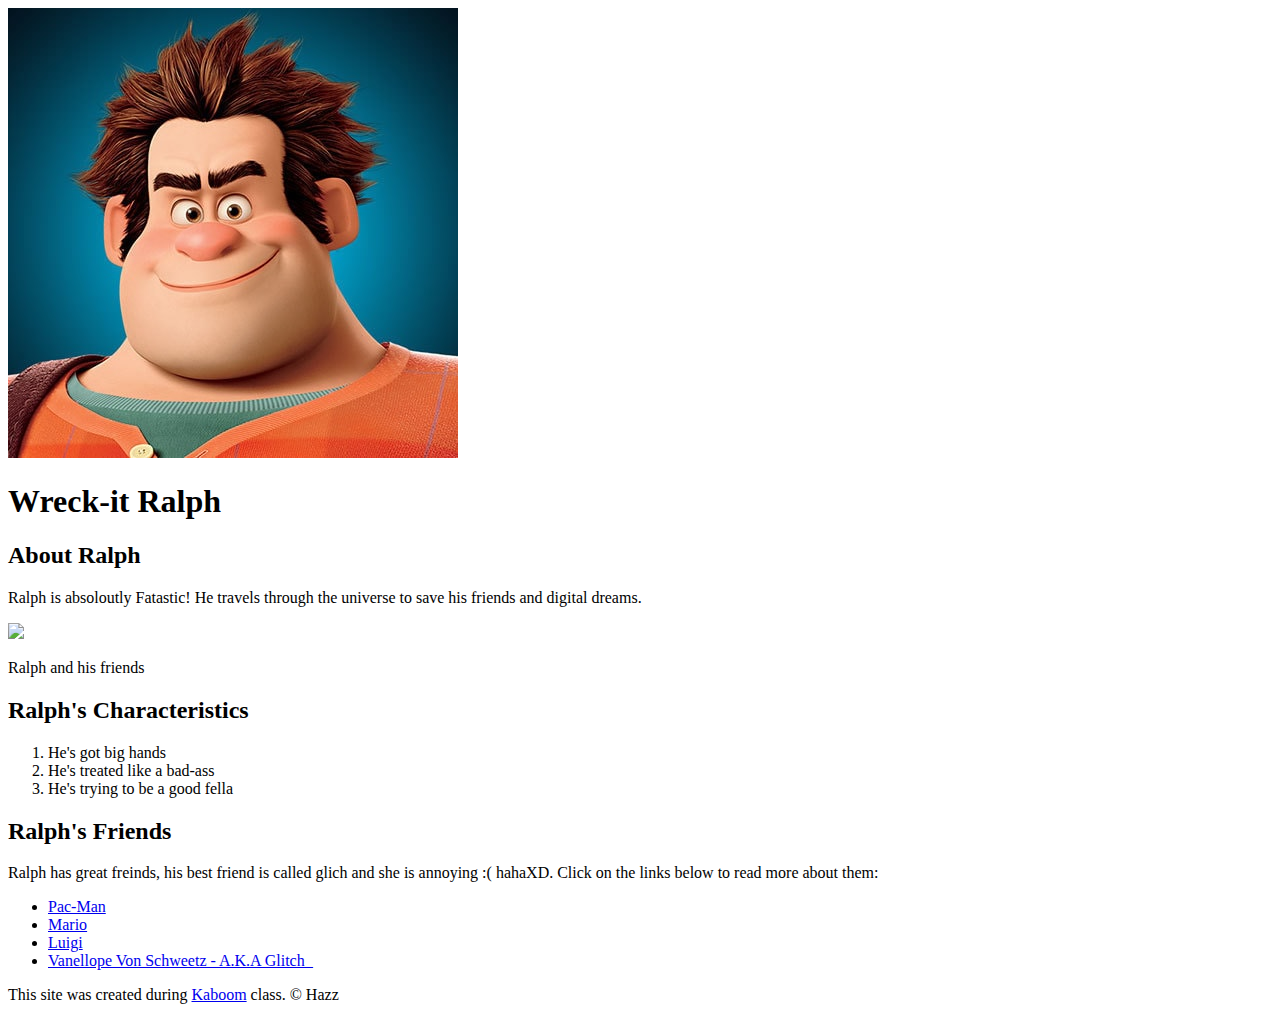
==== index.html @ 8cdf639f "Added our characters index.html file and a few images" ====
<!DOCTYPE html>
<html>
<head>
	<meta charset="utf-8">
	<meta name="viewport" content="width=device-width, initial-scale=1">
	<title>Wrch-it Ralph</title>
	<link rel="icon" href="img/ralph-avatar.jpeg">
</head>
<body>
	<!-- header element -->
	<header>
		<img src="img/ralph-avatar.jpeg">
		<h1>Wreck-it Ralph</h1>
	</header>

	<!-- main element -->
	<main>
		<h2>About Ralph</h2>
		<p>Ralph is absoloutly Fatastic! He travels through the universe to save his friends and digital dreams.</p>
		<img src="img/ralph-big.jpeg">
		<p>Ralph and his friends</p>
		<!-- Characterisitics -->
		<h2>Ralph's Characteristics</h2>
		<ol>
			<li>He's got big hands</li>
			<li>He's treated like a bad-ass</li>
			<li>He's trying to be a good fella</li>		
		</ol>
		<!-- Friends -->
		<h2>Ralph's Friends</h2>
		<p>Ralph has great freinds, his best friend is called glich and she is annoying :( hahaXD. Click on the links below to read more about them:</p>
		<ul>
			<li><a target="_blank" href="https://en.wikipedia.org/wiki/Pac-Man">Pac-Man</a></li>
			<li><a target="_blank" href="https://en.wikipedia.org/wiki/Mario">Mario</a></li>
			<li><a target="_blank" href="https://en.wikipedia.org/wiki/Luigi">Luigi</a></li>
			<li><a target="_blank" href="https://disney.fandom.com/wiki/Vanellope_von_Schweetz">Vanellope Von Schweetz - A.K.A Glitch_</a></li>
		</ul>
	</main>

	<!-- Footer elements -->
	<footer>
		<p>This site was created during <a target="_blank" href="https://taptapkaboom.com">Kaboom</a> class. &copy; Hazz </p>
	</footer>

</body>
</html>
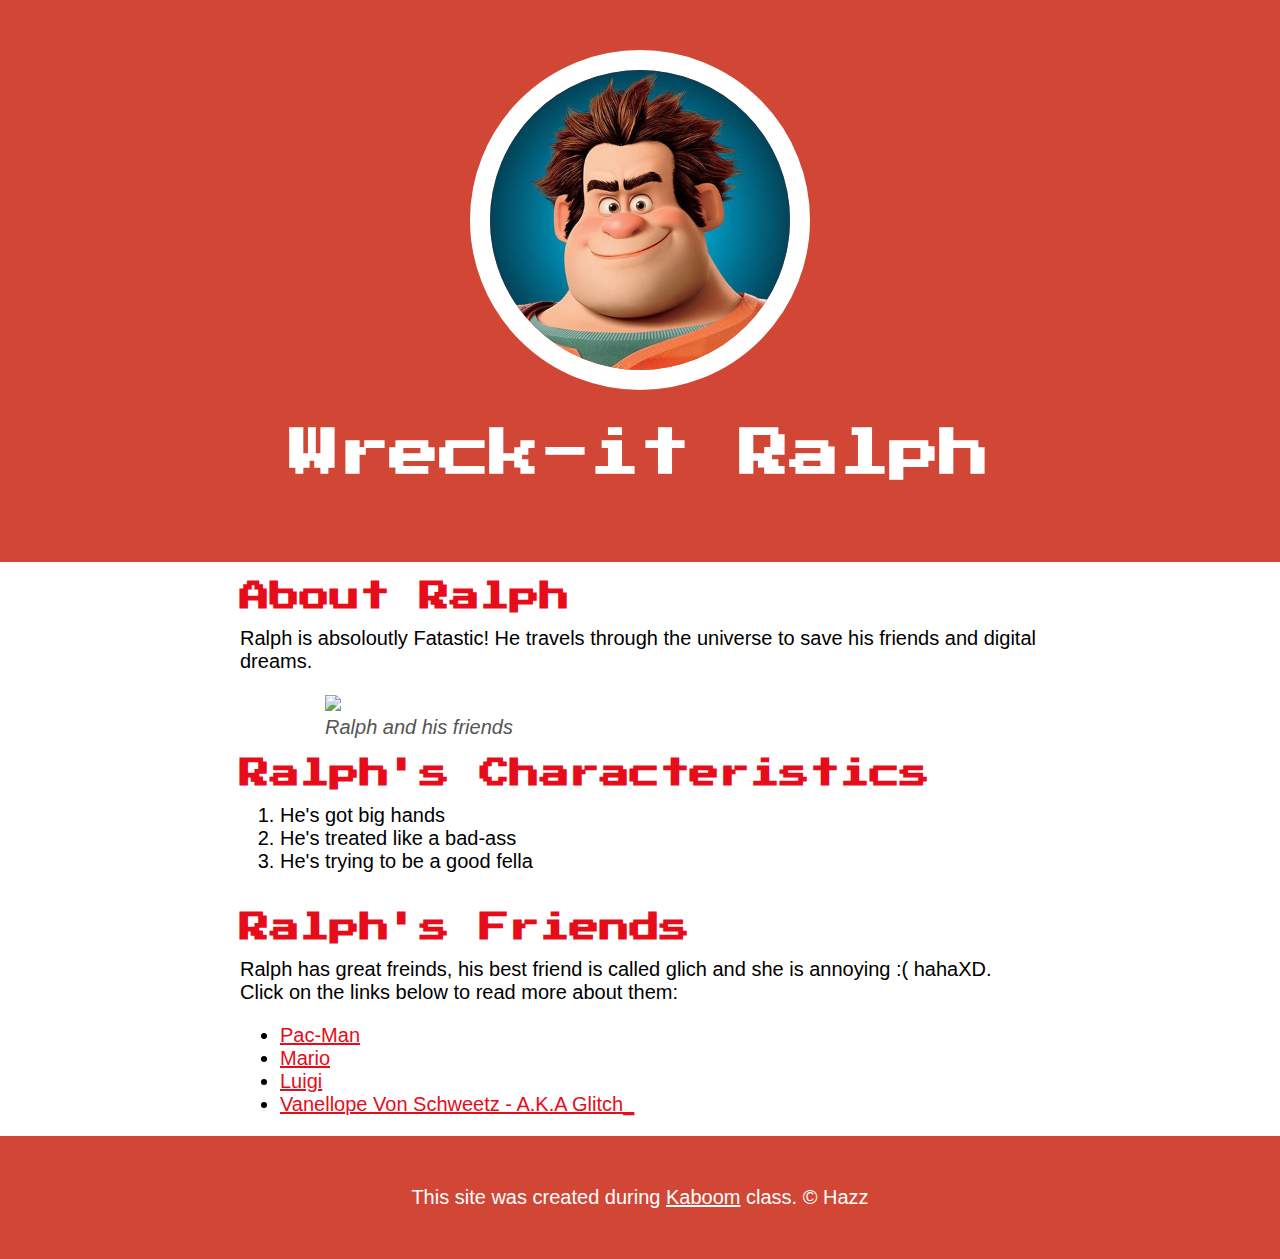
==== commit 4b5ce156: "Wrote the css for our character's website and changed some Html" ====
--- a/index.html
+++ b/index.html
@@ -5,6 +5,8 @@
 	<meta name="viewport" content="width=device-width, initial-scale=1">
 	<title>Wrch-it Ralph</title>
 	<link rel="icon" href="img/ralph-avatar.jpeg">
+	<link href="https://fonts.googleapis.com/css2?family=Press+Start+2P&display=swap" rel="stylesheet">
+	<link rel="stylesheet" type="text/css" href="css/hero.css">
 </head>
 <body>
 	<!-- header element -->
@@ -18,7 +20,7 @@
 		<h2>About Ralph</h2>
 		<p>Ralph is absoloutly Fatastic! He travels through the universe to save his friends and digital dreams.</p>
 		<img src="img/ralph-big.jpeg">
-		<p>Ralph and his friends</p>
+		<h3>Ralph and his friends</h3>
 		<!-- Characterisitics -->
 		<h2>Ralph's Characteristics</h2>
 		<ol>
--- a/css/hero.css
+++ b/css/hero.css
@@ -0,0 +1,91 @@
+body{
+	margin: 0;
+	padding:  0;
+	font-family: Helvetica, Arial, sans-serif;
+	font-size: 20px;
+}
+
+header{
+	background-color: #d14635;
+	text-align: center;
+	padding-top: 50px;
+	padding-bottom: 50px;
+}
+
+h1, h2{
+	font-family: 'Press Start 2P', cursive;
+}
+
+header h1{
+	color: white;
+	font-size: 50px;
+}
+
+header img {
+    border-radius: 170px;
+    width: 300px;
+    border: 20px solid white;
+}
+
+main{
+	max-width: 800px;
+	margin: 0 auto;
+	padding: 0 20px;
+}
+
+main img{
+	max-width: 100%;
+	padding: 0 85px;
+	margin: 0;
+}
+
+main h3{
+	padding: 0 85px;
+	margin: 0;
+	font-family: Helvetica, Arial, sans-serif;
+	font-size: 20px;
+	font-weight: normal;
+	font-style:  italic;
+	color: #555555;
+}
+
+main p, main ol, main ul{
+	margin: 15px 0 20px 0;
+}
+
+h2{
+	font-size: 30px;
+	color:  #e70c19;
+	margin:0;
+	padding: 20px 0 0px 0;
+}
+
+a{
+	color: #e70c19;	
+}
+
+a:hover{
+	color: white;
+	background-color: #483a94;
+}
+
+footer{
+	background-color: #d14635;
+	text-align: center;
+	color: white;
+	padding: 50px;
+}
+
+footer a{
+	color: white;
+}
+
+footer a:hover{
+	opacity: .5;
+	background-color: transparent;
+}
+
+footer p{
+	margin:  0;
+}
+
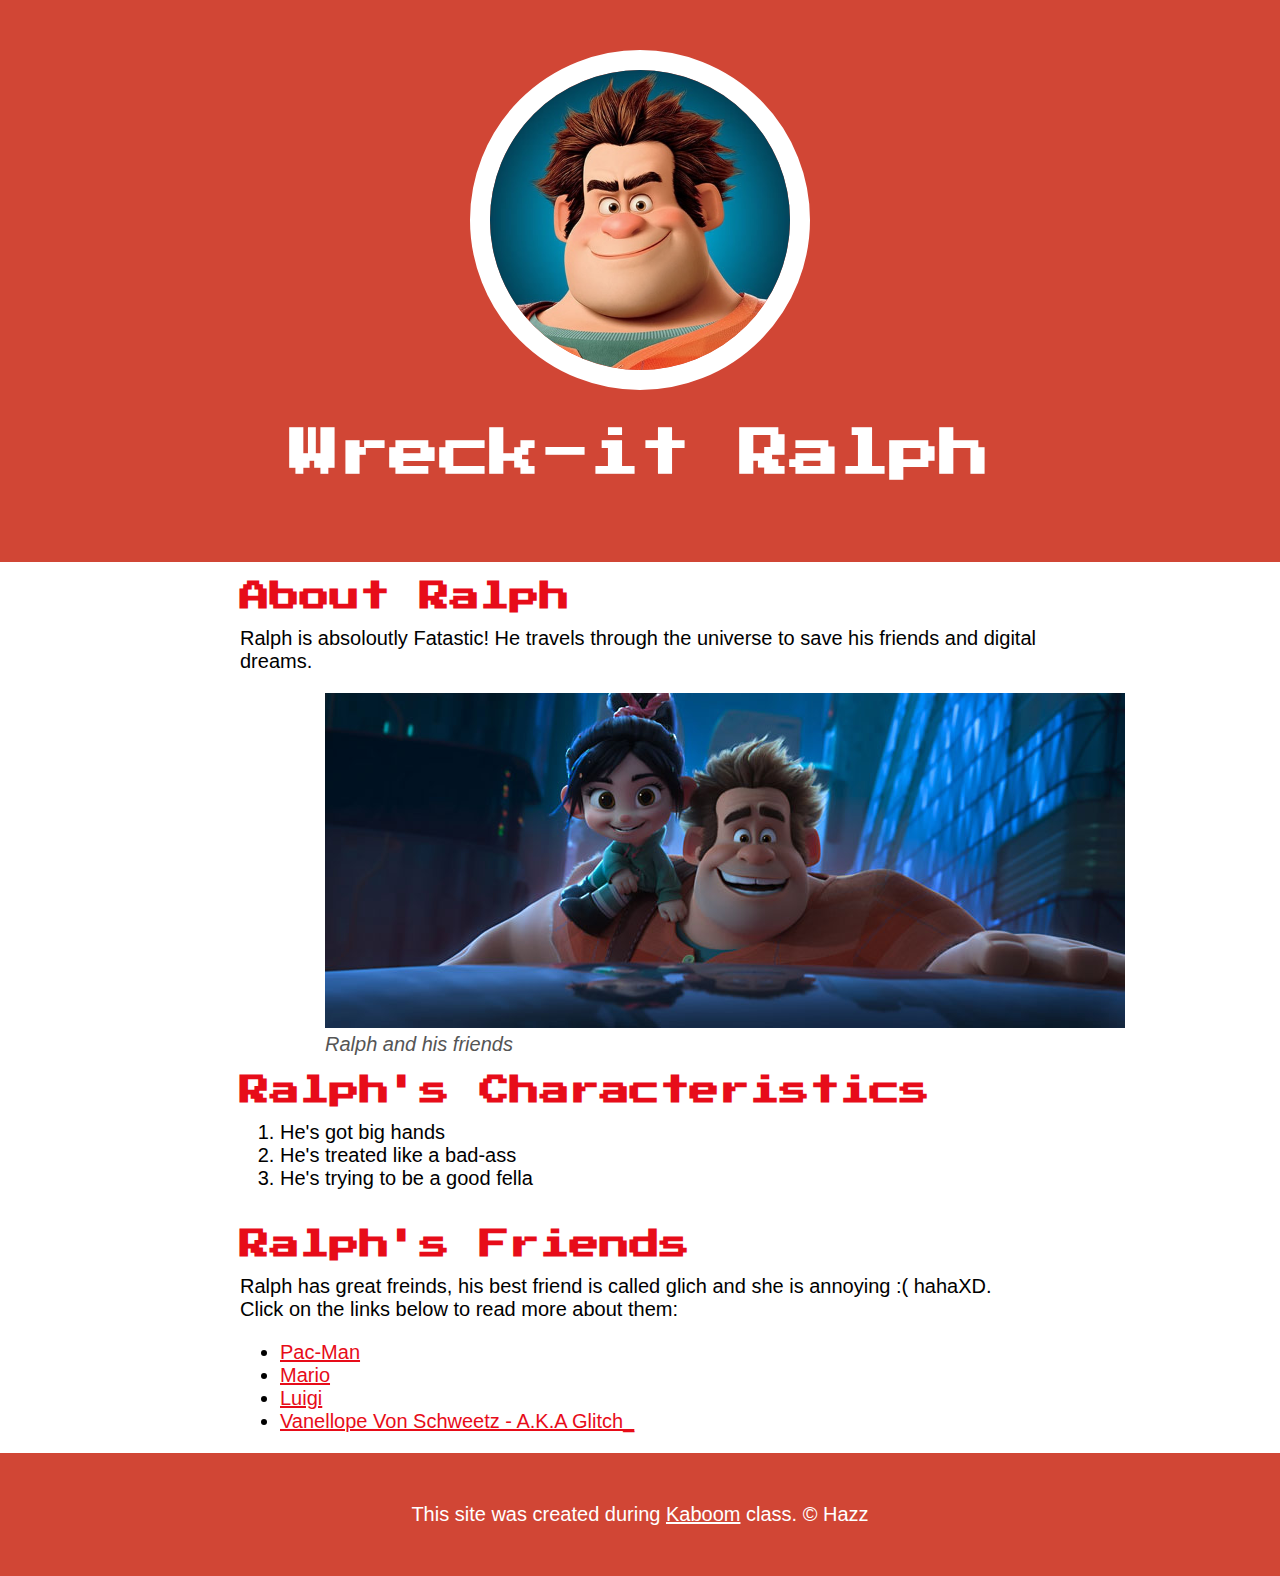
==== commit 079ff852: "Update index.html" ====
--- a/index.html
+++ b/index.html
@@ -19,7 +19,7 @@
 	<main>
 		<h2>About Ralph</h2>
 		<p>Ralph is absoloutly Fatastic! He travels through the universe to save his friends and digital dreams.</p>
-		<img src="img/ralph-big.jpeg">
+		<img src="img/Ralph-Kind.jpeg">
 		<h3>Ralph and his friends</h3>
 		<!-- Characterisitics -->
 		<h2>Ralph's Characteristics</h2>
--- a/css/hero.css
+++ b/css/hero.css
@@ -4,7 +4,7 @@
 	font-family: Helvetica, Arial, sans-serif;
 	font-size: 20px;
 }
-
+ /*This is a comment*/
 header{
 	background-color: #d14635;
 	text-align: center;
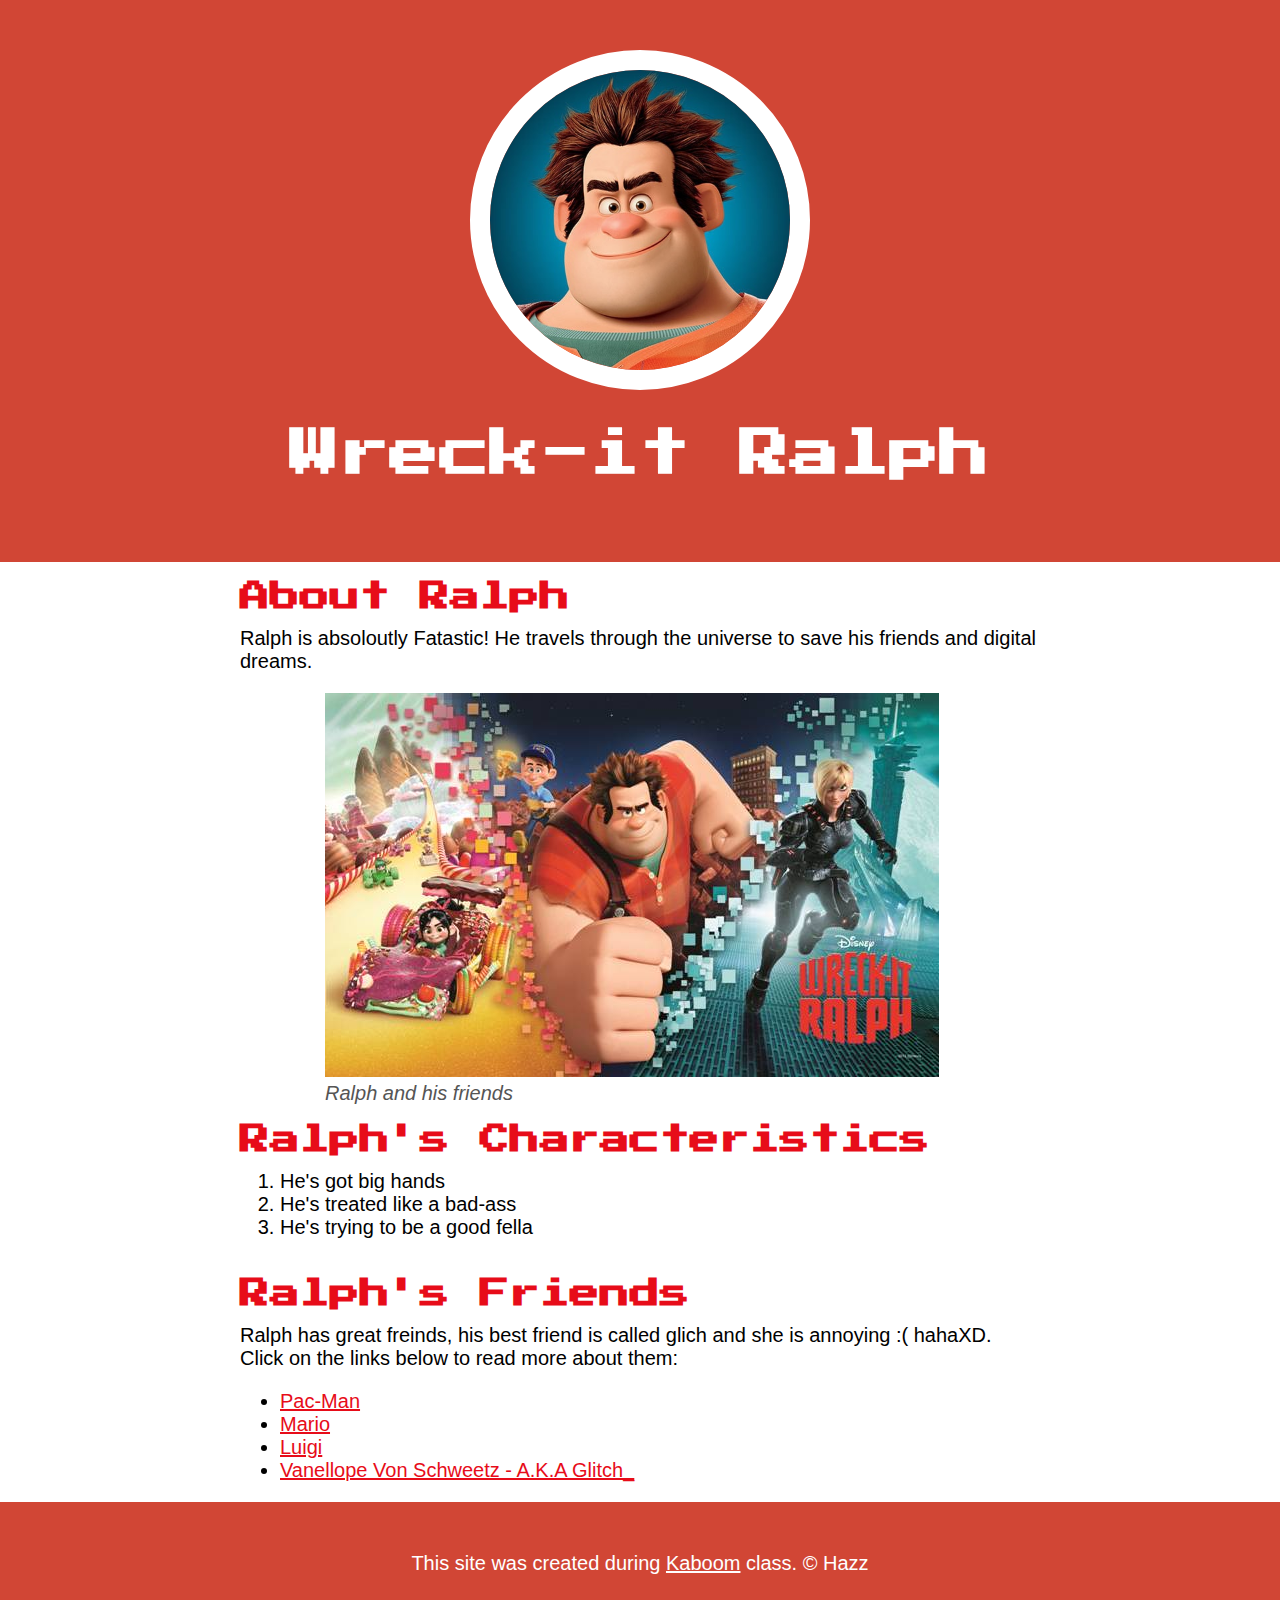
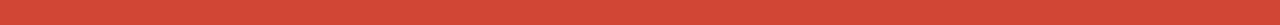
==== commit 524f501f: "Fixed github case sensitivity bug with Ralph-big.jpeg" ====
--- a/index.html
+++ b/index.html
@@ -19,7 +19,7 @@
 	<main>
 		<h2>About Ralph</h2>
 		<p>Ralph is absoloutly Fatastic! He travels through the universe to save his friends and digital dreams.</p>
-		<img src="img/Ralph-Kind.jpeg">
+		<img src="img/Ralph-big.jpeg">
 		<h3>Ralph and his friends</h3>
 		<!-- Characterisitics -->
 		<h2>Ralph's Characteristics</h2>
